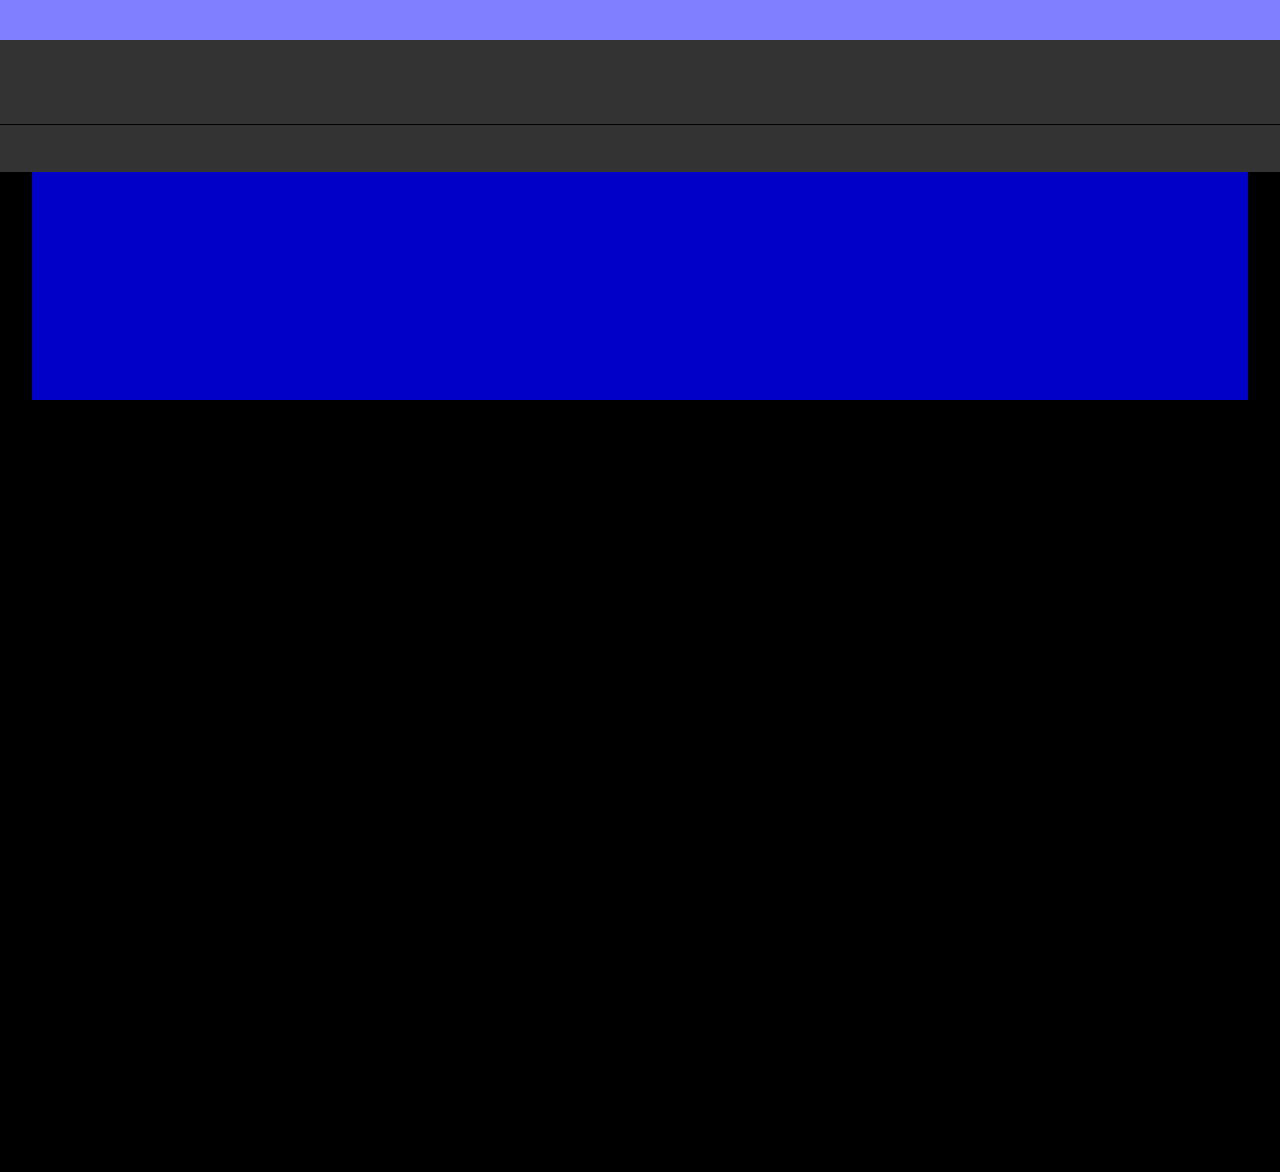
==== cyber_board.html @ 53f823b5 "test commit" ====
<!DOCTYPE html>
<html lang="en">
  <head>
    <meta charset="UTF-8" />
    <meta name="viewport" content="width=device-width, initial-scale=1.0" />
    <title>Document</title>
    <link rel="stylesheet" href="cyber_board.css" />
  </head>
  <body>
    <div>
      <div id="header"></div>
      <div id="menu_container"></div>
      <div id="duo_container"></div>
      <div id="item_container">
        <div class="ads">
          <div id="ad1"></div>
          <div id="ad2"></div>
          <div id="ad3"></div>
        </div>
      </div>
    </div>
  </body>
</html>
---- cyber_board.css ----
* {
  box-sizing: border-box;
  margin: 0;
  width: 100%;
}
#header {
  height: 40px;
  background-color: rgba(0, 0, 255, 0.5);
}

#menu_container {
  height: 84px;
  background-color: rgba(0, 0, 0, 0.8);
}

#duo_container {
  height: 48px;
  background-color: rgba(0, 0, 0, 0.8);
  border-top: 1px solid rgba(0, 0, 0, 1);
}

#item_container {
  min-height: 1000px;
  background-color: black;
  display: flex;
  flex-wrap: wrap;
  justify-content: space-evenly;
}

.ads {
  min-width: 95%;
  width: 95%;
  height: 228px;
  background-color: rgba(0, 0, 200, 1);
}
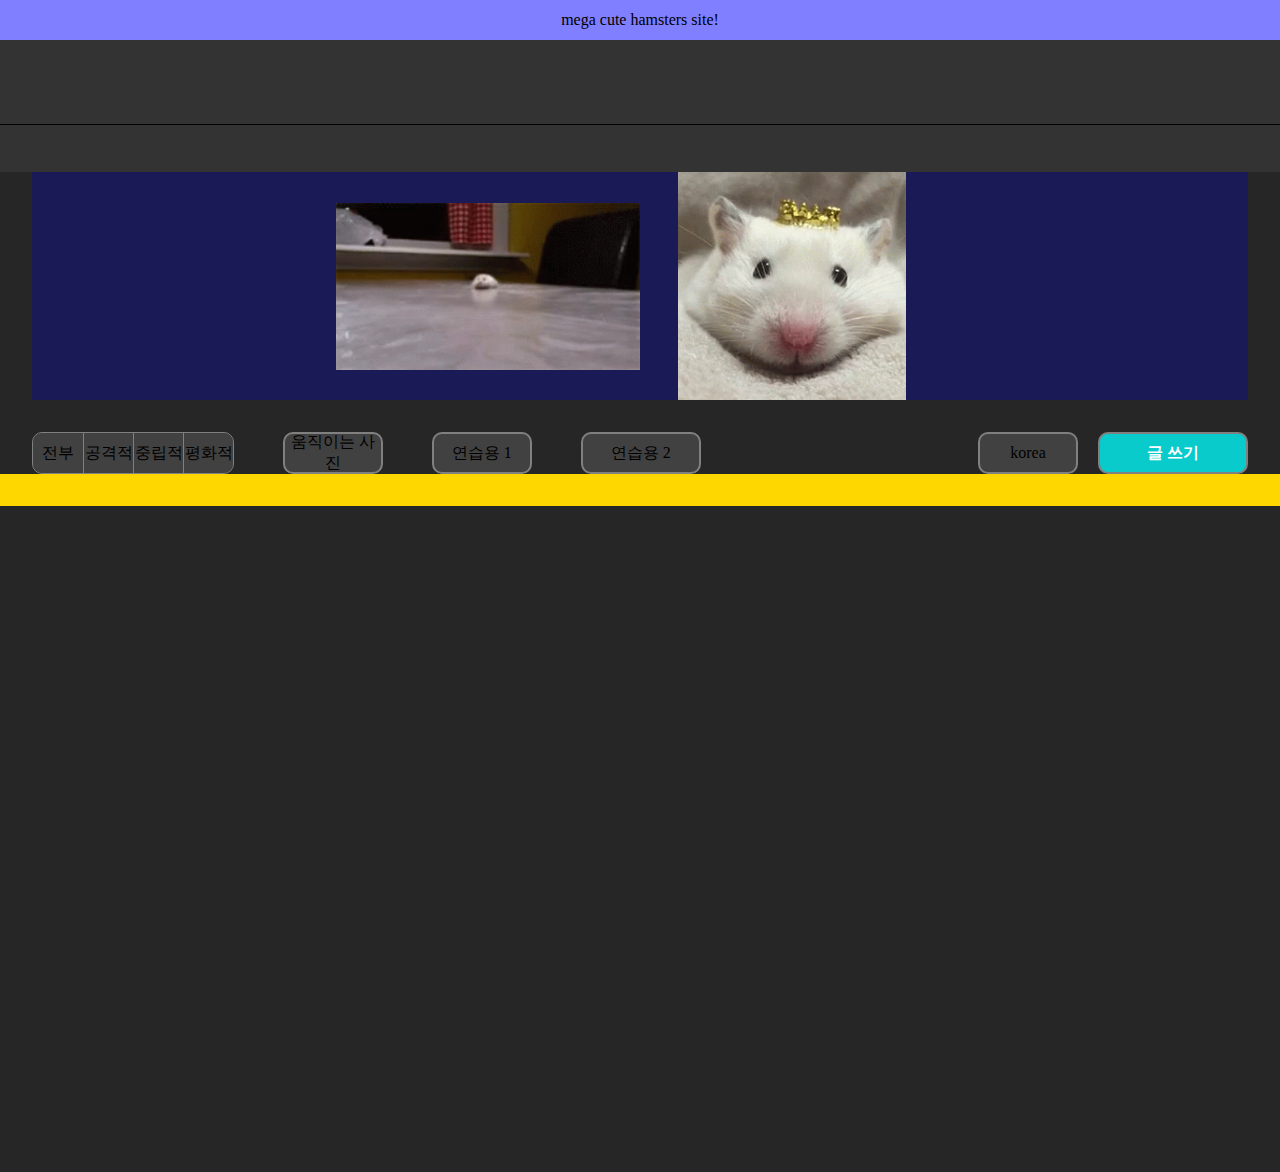
==== commit 933b9923: "feat: making a postInPuter" ====
--- a/cyber_board.html
+++ b/cyber_board.html
@@ -8,16 +8,57 @@
   </head>
   <body>
     <div>
-      <div id="header"></div>
-      <div id="menu_container"></div>
-      <div id="duo_container"></div>
-      <div id="item_container">
-        <div class="ads">
-          <div id="ad1"></div>
-          <div id="ad2"></div>
-          <div id="ad3"></div>
+      <div id="header">
+        <div class="text-root-box">mega cute hamsters site!</div>
+      </div>
+      <div id="menu-container">
+        <!-- <div class="hamster class"><div></div></div>
+        <div class="hamster class"><div></div></div>
+        <div class="hamster class"><div></div></div>
+        <div class="hamster class"><div></div></div> -->
+      </div>
+      <div id="duo-container"></div>
+      <div id="item-container">
+        <div id="ad-box">
+          <!-- 광고 -->
+          <div id="ad-items">
+            <div class="ads" id="ad1"></div>
+            <div class="ads" id="ad2"></div>
+            <div class="ads" id="ad3"></div>
+            <div class="ads" id="ad4"></div>
+          </div>
+        </div>
+        <!-- 포지션 필터 -->
+        <div id="position-fillters">
+          <div id="fillter-boxs">
+            <div id="fillter-box1">
+              <div id="line-boxs">
+                <div class="fillter-box" id="left-none">전부</div>
+                <div class="fillter-box">공격적</div>
+                <div class="fillter-box">중립적</div>
+                <div class="fillter-box">평화적</div>
+              </div>
+              <!--  -->
+              <div class="standard-box" id="rank-box">움직이는 사진</div>
+              <!--  -->
+              <div class="standard-box" id="tier-box">연습용 1</div>
+              <!--  -->
+              <div class="standard-box" id="certified-box">연습용 2</div>
+            </div>
+            <div id="fillter-box2">
+              <div class="standard-box">korea</div>
+              <div class="standard-box write-btn rock-on" id="post-btn">
+                글 쓰기
+              </div>
+            </div>
+          </div>
+        </div>
+        <!-- 게시글 -->
+        <div id="post-list">
+          <div class="post"></div>
         </div>
       </div>
     </div>
+    <script src="cyber_board.js"></script>
   </body>
 </html>
--- a/cyber_board.css
+++ b/cyber_board.css
@@ -2,34 +2,193 @@
   box-sizing: border-box;
   margin: 0;
   width: 100%;
+  height: 100%;
 }
 #header {
   height: 40px;
   background-color: rgba(0, 0, 255, 0.5);
 }
 
-#menu_container {
+#menu-container {
   height: 84px;
   background-color: rgba(0, 0, 0, 0.8);
 }
 
-#duo_container {
+#duo-container {
   height: 48px;
   background-color: rgba(0, 0, 0, 0.8);
   border-top: 1px solid rgba(0, 0, 0, 1);
 }
 
-#item_container {
+/* 광고부터 포함 */
+
+#item-container {
   min-height: 1000px;
-  background-color: black;
+  background-color: rgba(0, 0, 0, 0.85);
+}
+
+/* 광고 */
+
+#ad-box {
+  /* width: 100%; */
+  height: 228px;
+
   display: flex;
   flex-wrap: wrap;
   justify-content: space-evenly;
 }
 
-.ads {
+#ad-items {
   min-width: 95%;
   width: 95%;
   height: 228px;
-  background-color: rgba(0, 0, 200, 1);
+  background-color: rgba(0, 0, 200, 0.3);
+  display: flex;
 }
+
+.ads {
+  flex: 1;
+  width: auto;
+  /* height: 100%; */
+  display: flex;
+}
+
+#ad1 {
+  background: url(imgs/1.gif);
+}
+#ad2 {
+  background: url(imgs/2.gif);
+}
+#ad3 {
+  background: url(imgs/3.gif);
+}
+#ad4 {
+  background: url(imgs/4.gif);
+}
+#ad1,
+#ad2,
+#ad3,
+#ad4 {
+  background-size: contain;
+  background-repeat: no-repeat;
+  background-position: center;
+}
+/* 여기까지 광고 */
+
+/* 필터 */
+#position-fillters {
+  /* width: 100%; */
+  height: 42px;
+  /* background-color: brown; */
+
+  display: flex;
+  justify-content: space-evenly;
+
+  margin-top: 32px;
+}
+
+#fillter-boxs {
+  width: 95%;
+  /* height: 100%; */
+  /* background-color: salmon; */
+
+  display: flex;
+  justify-content: space-between;
+}
+
+#fillter-box1 {
+  /* width: auto; */
+  min-width: 400px;
+  width: 55%;
+  /* background-color: aqua; */
+  display: flex;
+
+  justify-content: space-between;
+}
+
+/* 라인별 */
+#line-boxs {
+  width: auto;
+
+  display: flex;
+  border: 1px solid gray;
+  border-radius: 10px;
+  overflow: hidden;
+}
+
+.fillter-box {
+  width: 50px;
+  background-color: rgba(128, 128, 128, 0.3);
+
+  border-left: 1px solid gray;
+
+  display: flex;
+  align-items: center;
+  text-align: center;
+  justify-content: center;
+}
+
+.text-root-box {
+  display: flex;
+
+  align-items: center;
+
+  text-align: center;
+
+  justify-content: center;
+}
+.text-box {
+  height: auto;
+}
+
+#left-none {
+  border-left: none;
+}
+/* 여기까지 라인별 */
+
+/* 랭크 박스 */
+
+.standard-box {
+  width: 100px;
+  background-color: rgba(128, 128, 128, 0.3);
+  border: 2px solid gray;
+  border-radius: 10px;
+
+  display: flex;
+  align-items: center;
+  text-align: center;
+  justify-content: center;
+}
+
+#certified-box {
+  width: 120px;
+}
+
+/*  */
+#fillter-box2 {
+  display: flex;
+
+  width: 270px;
+  justify-content: space-between;
+  /* background-color: aqua; */
+}
+
+.write-btn {
+  width: 150px;
+}
+
+.rock-on {
+  background-color: rgba(0, 255, 255, 0.76);
+  color: white;
+  font-weight: 900;
+}
+
+/* 게시글 리스트 */
+
+#post-list {
+  height: auto;
+  background-color: gold;
+}
+.post {
+  height: 32px;
+}
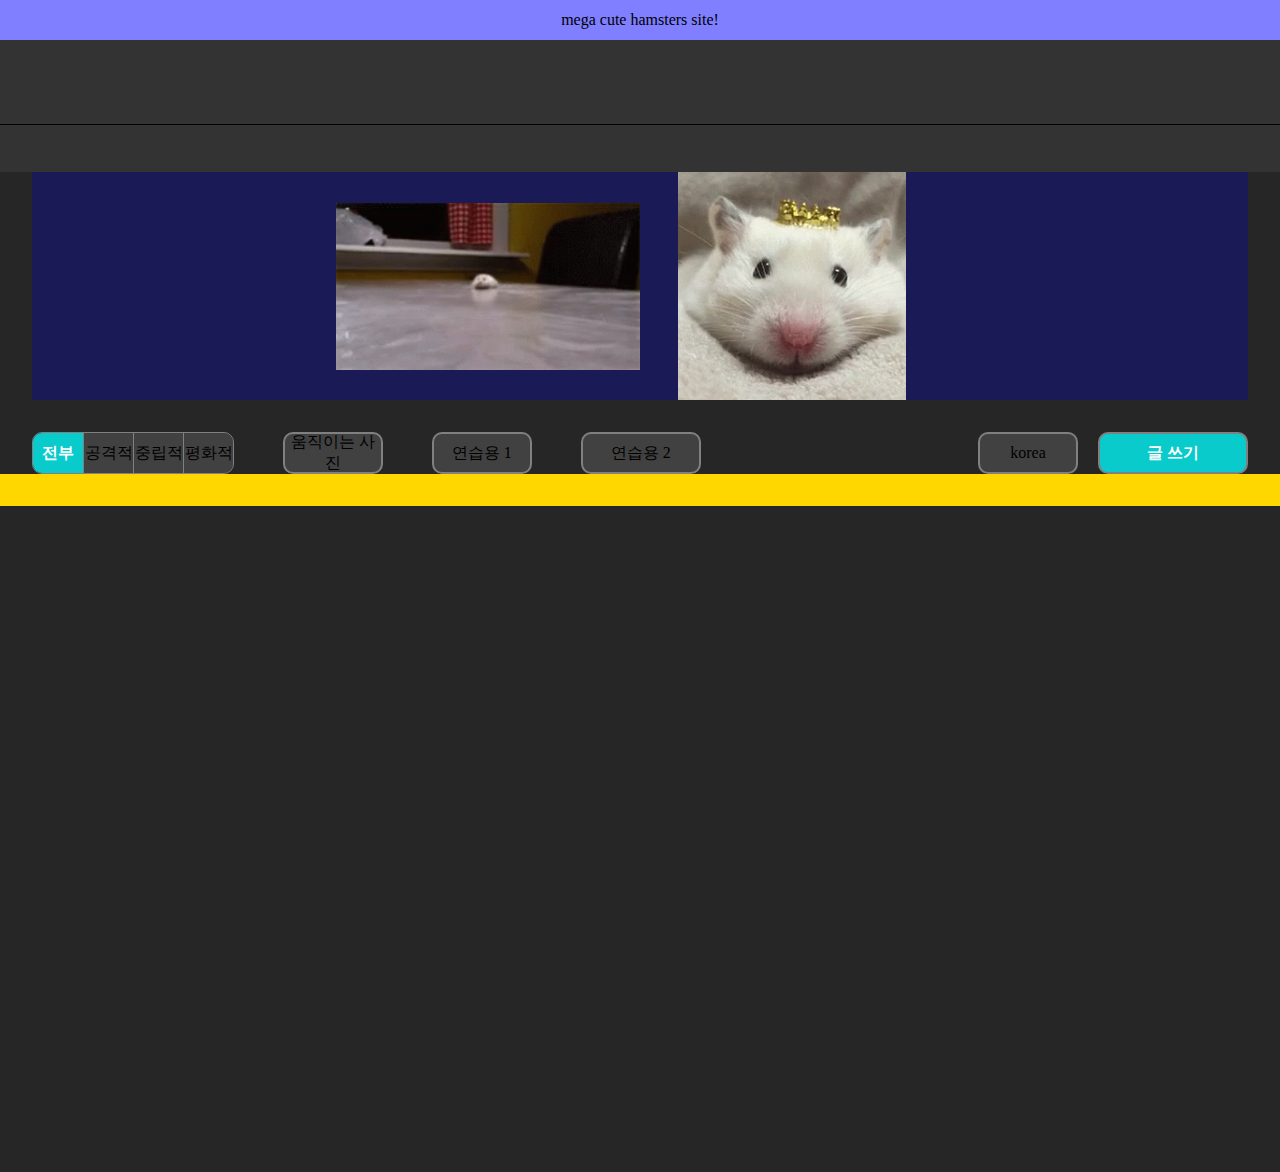
==== commit 2b13b625: "feat: making post function" ====
--- a/cyber_board.html
+++ b/cyber_board.html
@@ -5,6 +5,7 @@
     <meta name="viewport" content="width=device-width, initial-scale=1.0" />
     <title>Document</title>
     <link rel="stylesheet" href="cyber_board.css" />
+    <link rel="stylesheet" href="cyber_board_posting.css" />
   </head>
   <body>
     <div>
@@ -33,7 +34,7 @@
           <div id="fillter-boxs">
             <div id="fillter-box1">
               <div id="line-boxs">
-                <div class="fillter-box" id="left-none">전부</div>
+                <div class="fillter-box rock-on" id="left-none">전부</div>
                 <div class="fillter-box">공격적</div>
                 <div class="fillter-box">중립적</div>
                 <div class="fillter-box">평화적</div>
@@ -59,6 +60,49 @@
         </div>
       </div>
     </div>
+    <!-- 포스팅 -->
+    <div class="text-root-box-p hide-p" id="smoke-p">
+      <div class="text-box-p" id="post-container-p">
+        <!-- 햄스터 이름 입력 칸 -->
+        <div id="input-name-p">
+          <div id="input-name-text-p" style="color: white">
+            제목
+            <input id="nameText-p" type="text" />
+          </div>
+        </div>
+        <!-- 햄스터 종류 선택 칸 -->
+        <div id="input-tag-p">
+          <div id="line-boxs-p">
+            <div class="fillter-box-p rock-on-p">공격적</div>
+            <div class="fillter-box-p">중립적</div>
+            <div class="fillter-box-p">평화적</div>
+          </div>
+        </div>
+        <!-- 사진 올리기 -->
+        <div id="input-img-p">
+          <input
+            id="inputImg-p"
+            type="file"
+            accept="image/*"
+            onchange="viewImg(this)"
+          />
+        </div>
+        <!-- 메모 칸 -->
+        <div id="input-text-p">
+          <div id="input-explan-text-p" style="color: white">
+            내용
+            <input id="explanText-p" type="text" />
+          </div>
+        </div>
+        <!-- cancel,next bt -->
+        <div id="btn-container-p">
+          <div id="cancel-p">취소하기</div>
+          <div id="next-p">게시하기</div>
+        </div>
+      </div>
+    </div>
+
     <script src="cyber_board.js"></script>
+    <script src="cyber_board_posting.js"></script>
   </body>
 </html>
--- a/cyber_board_posting.css
+++ b/cyber_board_posting.css
@@ -0,0 +1,132 @@
+* {
+  margin: 0;
+  box-sizing: border-box;
+  width: 100%;
+  height: 100%;
+}
+
+#smoke-p {
+  background-color: rgba(0, 0, 0, 0.3);
+}
+
+#post-container-p {
+  width: 40%;
+  height: 80%;
+  background-color: rgba(0, 0, 0, 0.8);
+}
+
+/* 1 */
+#input-name-p {
+  height: 12%;
+  border-bottom: 1px solid gray;
+
+  display: flex;
+  align-items: center;
+  justify-content: space-around;
+}
+
+#input-name-text-p {
+  width: 90%;
+  height: 90%;
+}
+
+/* 2 */
+#input-tag-p {
+  height: 10%;
+  border-bottom: 1px solid gray;
+  display: flex;
+  justify-content: center;
+}
+
+#line-boxs-p {
+  width: auto;
+
+  display: flex;
+  border: 1px solid gray;
+  border-radius: 10px;
+  overflow: hidden;
+}
+
+.fillter-box-p {
+  width: 50px;
+  background-color: rgba(128, 128, 128, 0.3);
+
+  border-left: 1px solid gray;
+
+  display: flex;
+  align-items: center;
+  text-align: center;
+  justify-content: center;
+}
+
+/* 3 */
+#input-img-p {
+  height: calc(100% - 12% - 10% - 20% - 12%);
+  border-bottom: 1px solid gray;
+}
+
+/* 4 */
+#input-text-p {
+  height: 20%;
+  border-bottom: 1px solid #808080;
+
+  display: flex;
+  align-items: center;
+  justify-content: space-around;
+}
+
+#input-explan-text-p {
+  width: 90%;
+  height: 90%;
+}
+
+/* 5 */
+#btn-container-p {
+  height: 12%;
+
+  display: flex;
+  align-items: center;
+  justify-content: space-evenly;
+}
+#cancel-p,
+#next-p {
+  height: 80%;
+  width: 45%;
+  border-radius: 25px;
+  background-color: aqua;
+
+  display: flex;
+  align-items: center;
+  text-align: center;
+  justify-content: center;
+}
+
+/* 텍스트 중앙 맞추기 */
+
+.text-root-box-p {
+  position: fixed;
+  top: 0;
+
+  display: flex;
+  align-items: center;
+  text-align: center;
+  justify-content: center;
+}
+.text-box-p {
+  height: auto;
+}
+
+/* 락온 */
+.rock-on-p {
+  background-color: aqua;
+  font-weight: 900;
+  color: white;
+}
+
+input {
+  height: auto;
+}
+
+.hide-p {
+  visibility: hidden;
+}
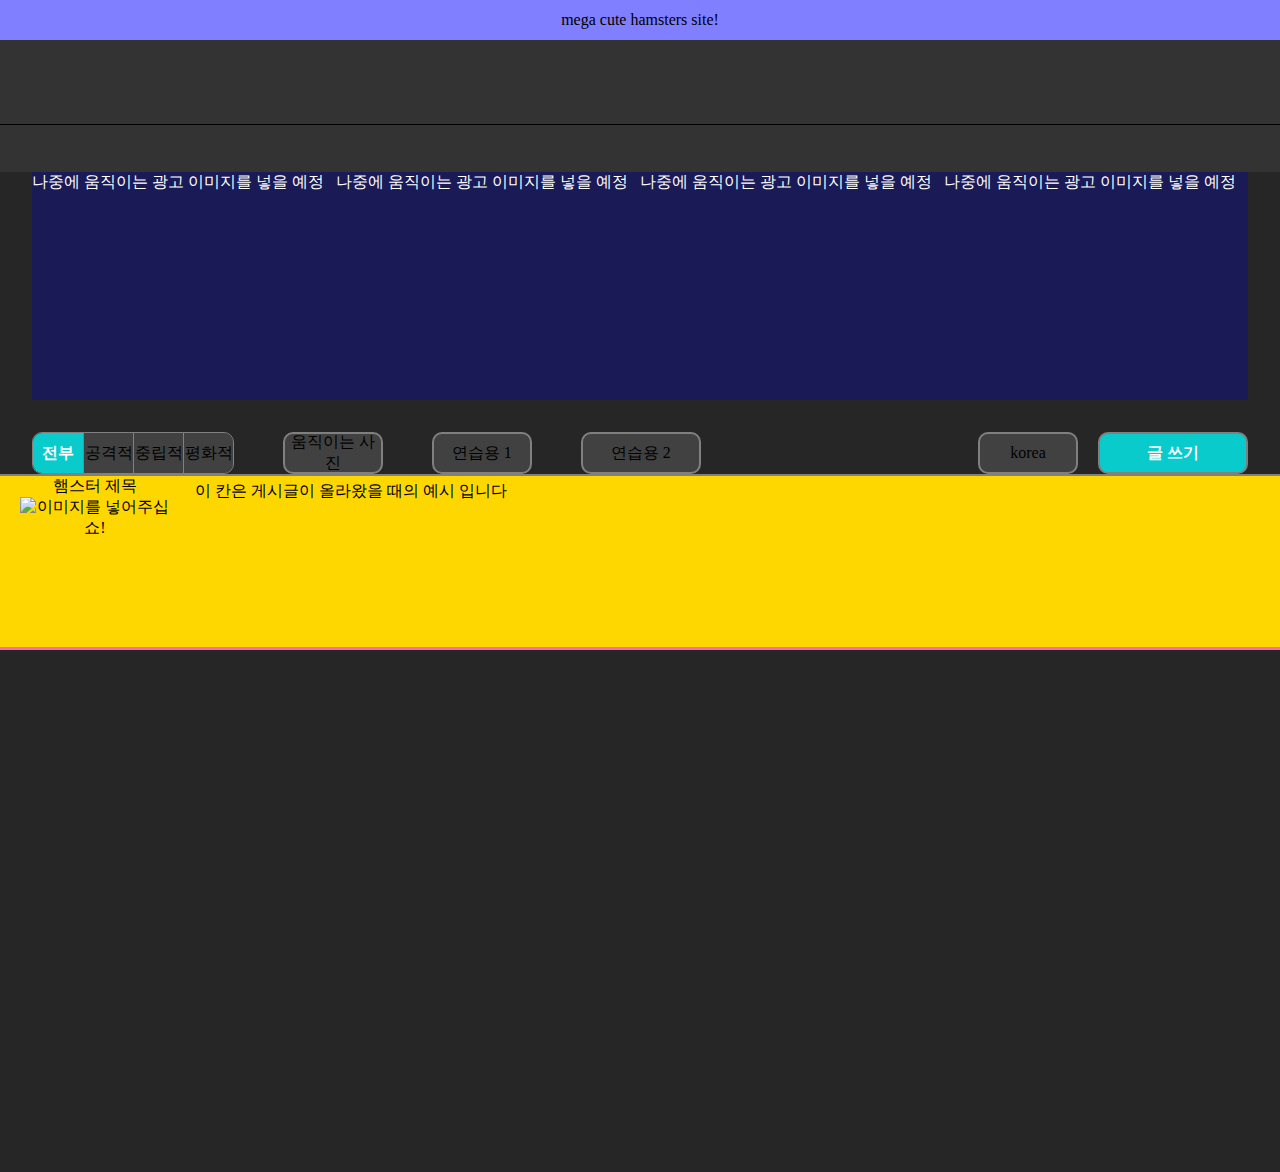
==== commit 5876d771: "feat:tool" ====
--- a/cyber_board.html
+++ b/cyber_board.html
@@ -5,7 +5,7 @@
     <meta name="viewport" content="width=device-width, initial-scale=1.0" />
     <title>Document</title>
     <link rel="stylesheet" href="cyber_board.css" />
-    <link rel="stylesheet" href="cyber_board_posting.css" />
+    <link rel="stylesheet" href="cB_posting.css" />
   </head>
   <body>
     <div>
@@ -22,11 +22,19 @@
       <div id="item-container">
         <div id="ad-box">
           <!-- 광고 -->
-          <div id="ad-items">
-            <div class="ads" id="ad1"></div>
-            <div class="ads" id="ad2"></div>
-            <div class="ads" id="ad3"></div>
-            <div class="ads" id="ad4"></div>
+          <div id="ad-items" style="color: white">
+            <div class="ads" id="ad1">
+              나중에 움직이는 광고 이미지를 넣을 예정
+            </div>
+            <div class="ads" id="ad2">
+              나중에 움직이는 광고 이미지를 넣을 예정
+            </div>
+            <div class="ads" id="ad3">
+              나중에 움직이는 광고 이미지를 넣을 예정
+            </div>
+            <div class="ads" id="ad4">
+              나중에 움직이는 광고 이미지를 넣을 예정
+            </div>
           </div>
         </div>
         <!-- 포지션 필터 -->
@@ -56,7 +64,22 @@
         </div>
         <!-- 게시글 -->
         <div id="post-list">
-          <div class="post"></div>
+          <!--  -->
+          <div class="post">
+            <div class="pic-box">
+              <div class="pic-name">햄스터 제목</div>
+              <img
+                class="pic-img"
+                src=""
+                alt="이미지를 넣어주십쇼!"
+                data-keyname="공격적"
+              />
+            </div>
+            <div class="pic-text">
+              이 칸은 게시글이 올라왔을 때의 예시 입니다
+            </div>
+          </div>
+          <!--  -->
         </div>
       </div>
     </div>
@@ -80,12 +103,15 @@
         </div>
         <!-- 사진 올리기 -->
         <div id="input-img-p">
-          <input
-            id="inputImg-p"
-            type="file"
-            accept="image/*"
-            onchange="viewImg(this)"
-          />
+          <div style="height: auto; color: white">
+            나중에 사진 올리는 기능을 추가할 칸 입니다.
+            <!-- <input
+              id="inputImg-p"
+              type="file"
+              accept="image/*"
+              onchange="viewImg(this)"
+            /> -->
+          </div>
         </div>
         <!-- 메모 칸 -->
         <div id="input-text-p">
@@ -103,6 +129,6 @@
     </div>
 
     <script src="cyber_board.js"></script>
-    <script src="cyber_board_posting.js"></script>
+    <script src="cB_posting.js"></script>
   </body>
 </html>
--- a/cyber_board.css
+++ b/cyber_board.css
@@ -53,7 +53,7 @@
   display: flex;
 }
 
-#ad1 {
+/* #ad1 {
   background: url(imgs/1.gif);
 }
 #ad2 {
@@ -64,15 +64,15 @@
 }
 #ad4 {
   background: url(imgs/4.gif);
-}
-#ad1,
+} */
+/* #ad1,
 #ad2,
 #ad3,
 #ad4 {
   background-size: contain;
   background-repeat: no-repeat;
   background-position: center;
-}
+} */
 /* 여기까지 광고 */
 
 /* 필터 */
@@ -190,5 +190,36 @@
   background-color: gold;
 }
 .post {
-  height: 32px;
-}
+  height: auto;
+  border-top: 2px solid gray;
+  display: flex;
+  border-bottom: 3px solid hotpink;
+}
+.pic-box {
+  width: 150px;
+
+  margin-left: 20px;
+  margin-right: 20px;
+  display: flex;
+  flex-wrap: wrap;
+  align-items: center;
+  text-align: center;
+  justify-content: center;
+}
+
+.pic-name {
+  width: 150px;
+  height: auto;
+}
+
+.pic-img {
+  height: 150px;
+  width: 150px;
+  object-fit: cover;
+}
+
+.pic-text {
+  width: auto;
+  height: auto;
+  padding: 5px;
+}
--- a/cB_posting.css
+++ b/cB_posting.css
@@ -0,0 +1,137 @@
+* {
+  margin: 0;
+  box-sizing: border-box;
+  width: 100%;
+  height: 100%;
+}
+
+#smoke-p {
+  background-color: rgba(0, 0, 0, 0.3);
+}
+
+#post-container-p {
+  width: 40%;
+  height: 80%;
+  background-color: rgba(0, 0, 0, 0.8);
+}
+
+/* 1 */
+#input-name-p {
+  height: 12%;
+  border-bottom: 1px solid gray;
+
+  display: flex;
+  align-items: center;
+  justify-content: space-around;
+}
+
+#input-name-text-p {
+  width: 90%;
+  height: 90%;
+}
+
+/* 2 */
+#input-tag-p {
+  height: 10%;
+  border-bottom: 1px solid gray;
+  display: flex;
+  justify-content: center;
+}
+
+#line-boxs-p {
+  width: auto;
+
+  display: flex;
+  border: 1px solid gray;
+  border-radius: 10px;
+  overflow: hidden;
+}
+
+.fillter-box-p {
+  width: 50px;
+  background-color: rgba(128, 128, 128, 0.3);
+
+  border-left: 1px solid gray;
+
+  display: flex;
+  align-items: center;
+  text-align: center;
+  justify-content: center;
+}
+
+/* 3 */
+#input-img-p {
+  height: calc(100% - 12% - 10% - 20% - 12%);
+  border-bottom: 1px solid gray;
+
+  flex-wrap: wrap;
+}
+#inputImg-p {
+  width: 66px;
+}
+
+/* 4 */
+#input-text-p {
+  height: 20%;
+  border-bottom: 1px solid #808080;
+
+  display: flex;
+  align-items: center;
+  justify-content: space-around;
+}
+
+#input-explan-text-p {
+  width: 90%;
+  height: 90%;
+}
+
+/* 5 */
+#btn-container-p {
+  height: 12%;
+
+  display: flex;
+  align-items: center;
+  justify-content: space-evenly;
+}
+#cancel-p,
+#next-p {
+  height: 80%;
+  width: 45%;
+  border-radius: 25px;
+  background-color: aqua;
+
+  display: flex;
+  align-items: center;
+  text-align: center;
+  justify-content: center;
+}
+
+/* 텍스트 중앙 맞추기 */
+
+.text-root-box-p {
+  position: fixed;
+  top: 0;
+
+  display: flex;
+  align-items: center;
+  text-align: center;
+  justify-content: center;
+}
+.text-box-p {
+  height: auto;
+}
+
+/* 락온 */
+.rock-on-p {
+  background-color: aqua;
+  font-weight: 900;
+  color: white;
+}
+
+input {
+  height: auto;
+}
+
+.hide-p {
+  visibility: hidden;
+}
